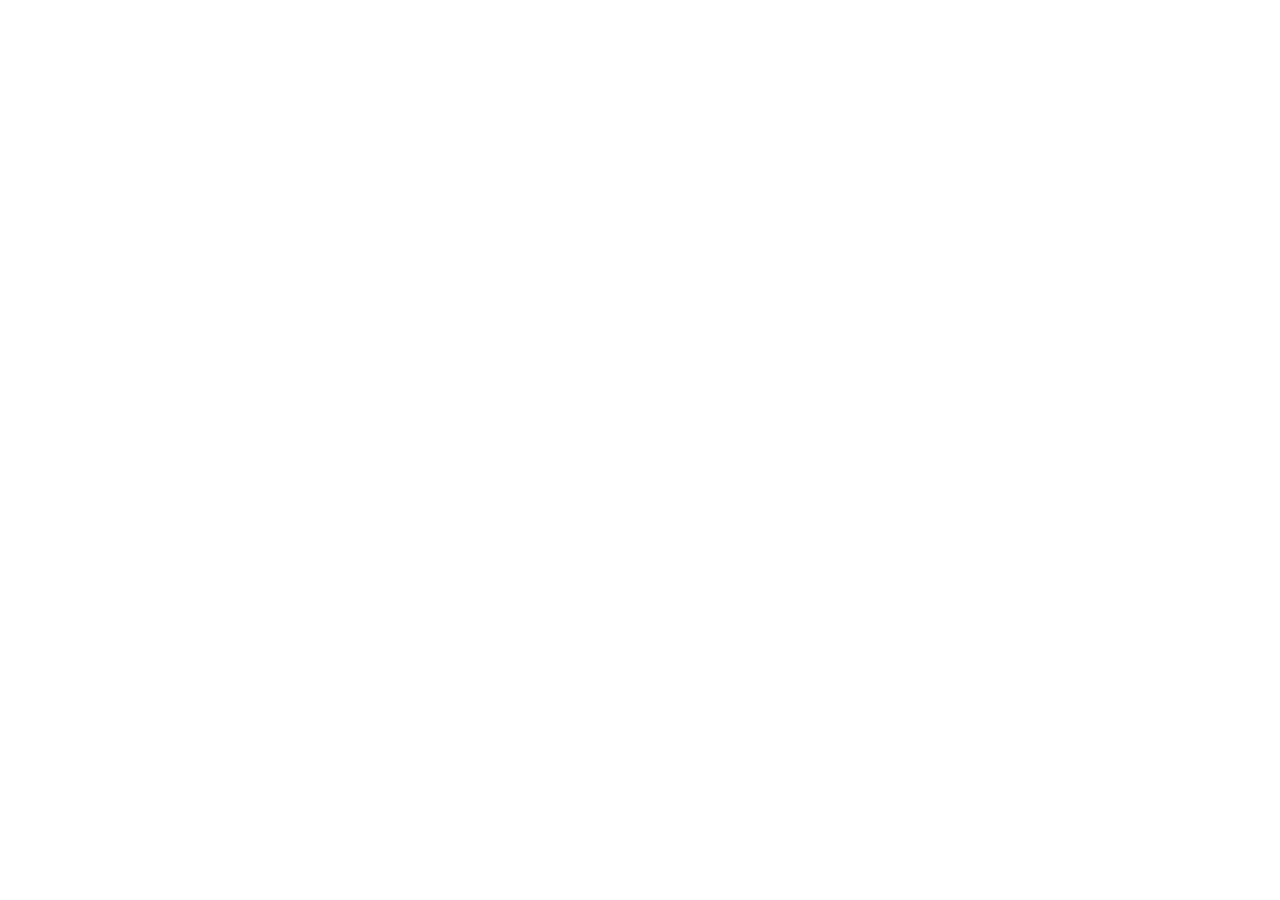
==== src/index.html @ b17f23db "first commit" ====
<!doctype html>
<html lang="en">
<head>
  <meta charset="utf-8">
  <title>Angular</title>
  <base href="/">

  <meta name="viewport" content="width=device-width, initial-scale=1">
  <link rel="icon" type="image/x-icon" href="favicon.ico">
</head>
<body>
  <app-root></app-root>
</body>
</html>
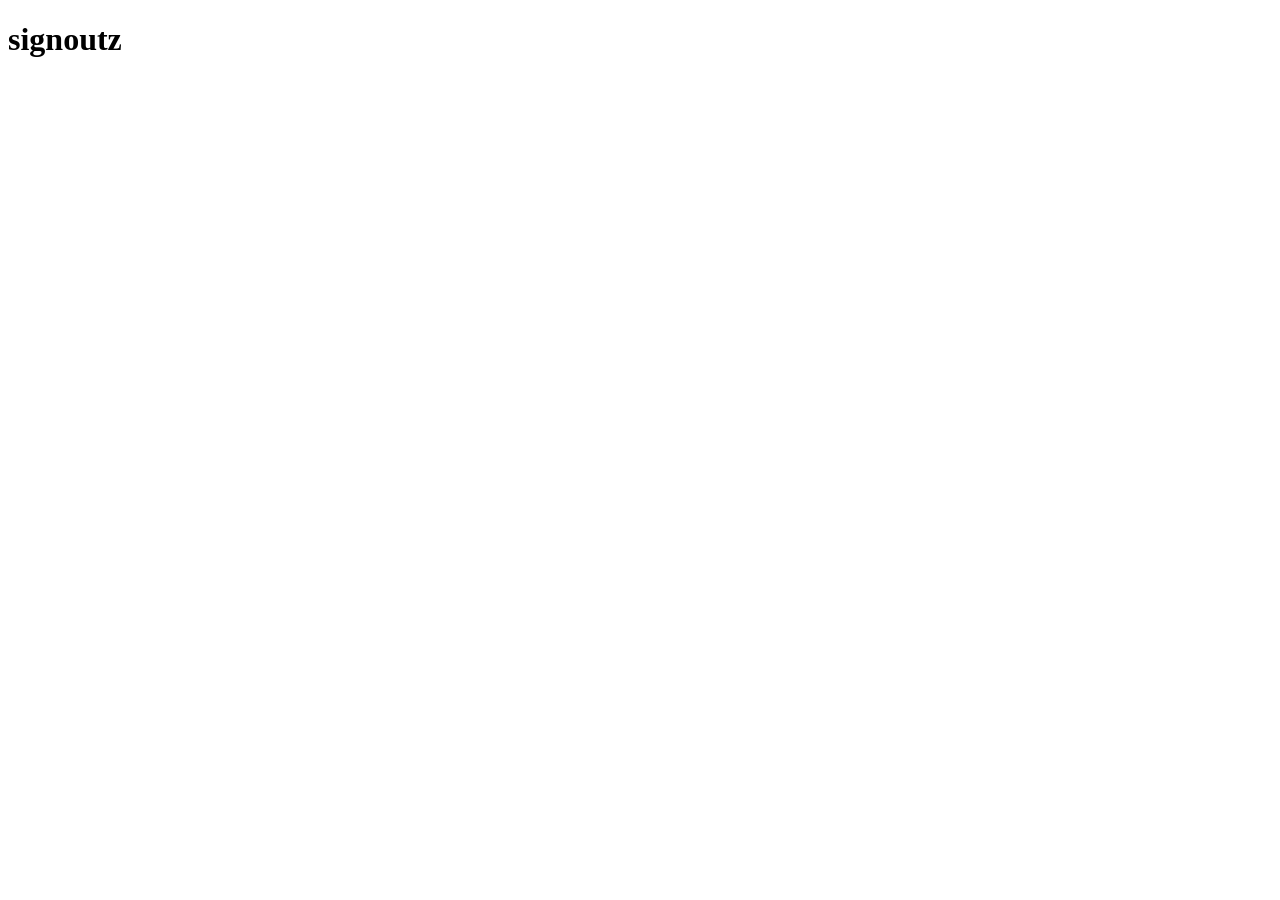
==== commit 47fc0bc0: "update index.html" ====
--- a/src/index.html
+++ b/src/index.html
@@ -9,6 +9,7 @@
   <link rel="icon" type="image/x-icon" href="favicon.ico">
 </head>
 <body>
+  <h1>signoutz</h1>
   <app-root></app-root>
 </body>
 </html>
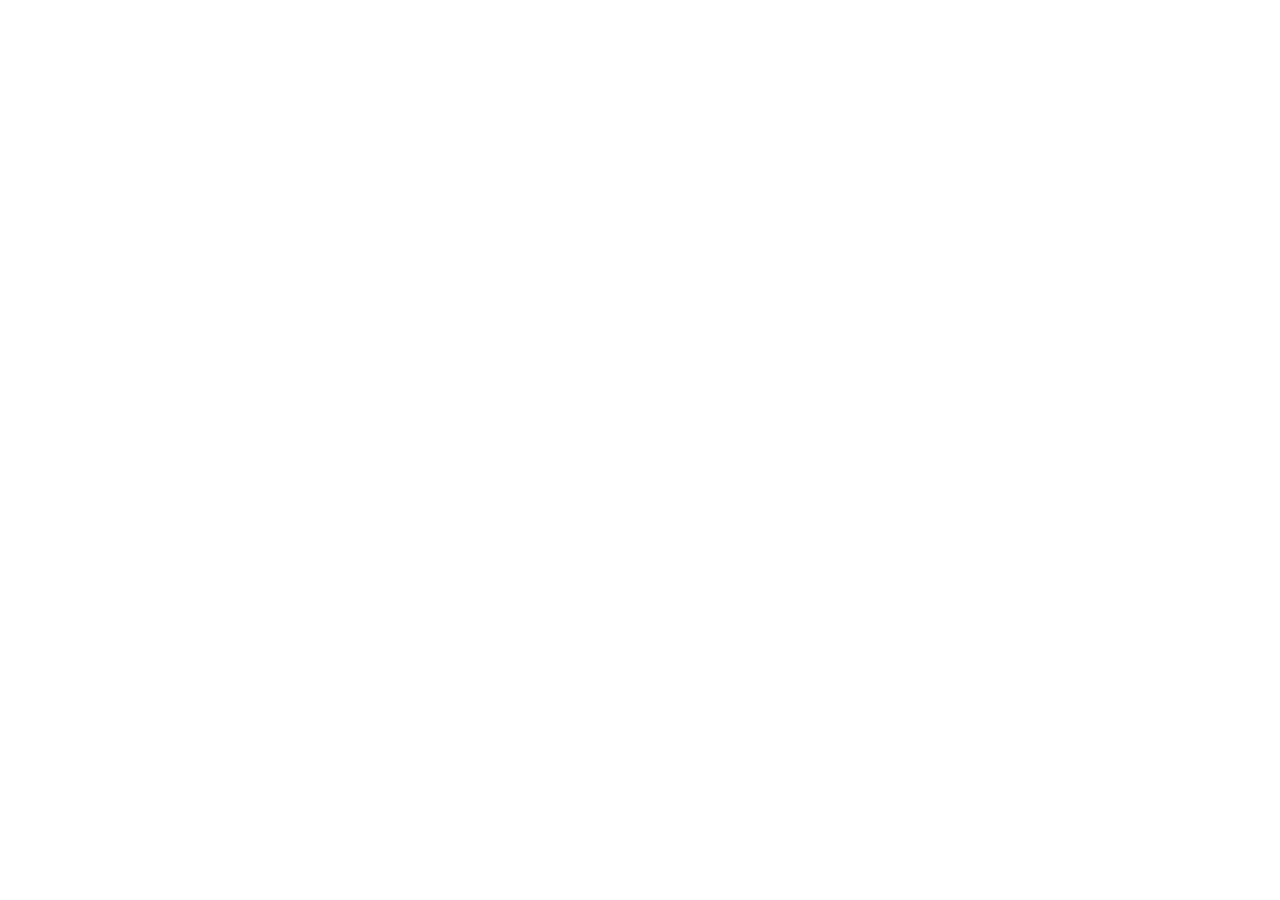
==== commit 6d8cba24: "update index.html" ====
--- a/src/index.html
+++ b/src/index.html
@@ -9,7 +9,5 @@
   <link rel="icon" type="image/x-icon" href="favicon.ico">
 </head>
 <body>
-  <h1>signoutz</h1>
-  <app-root></app-root>
 </body>
 </html>
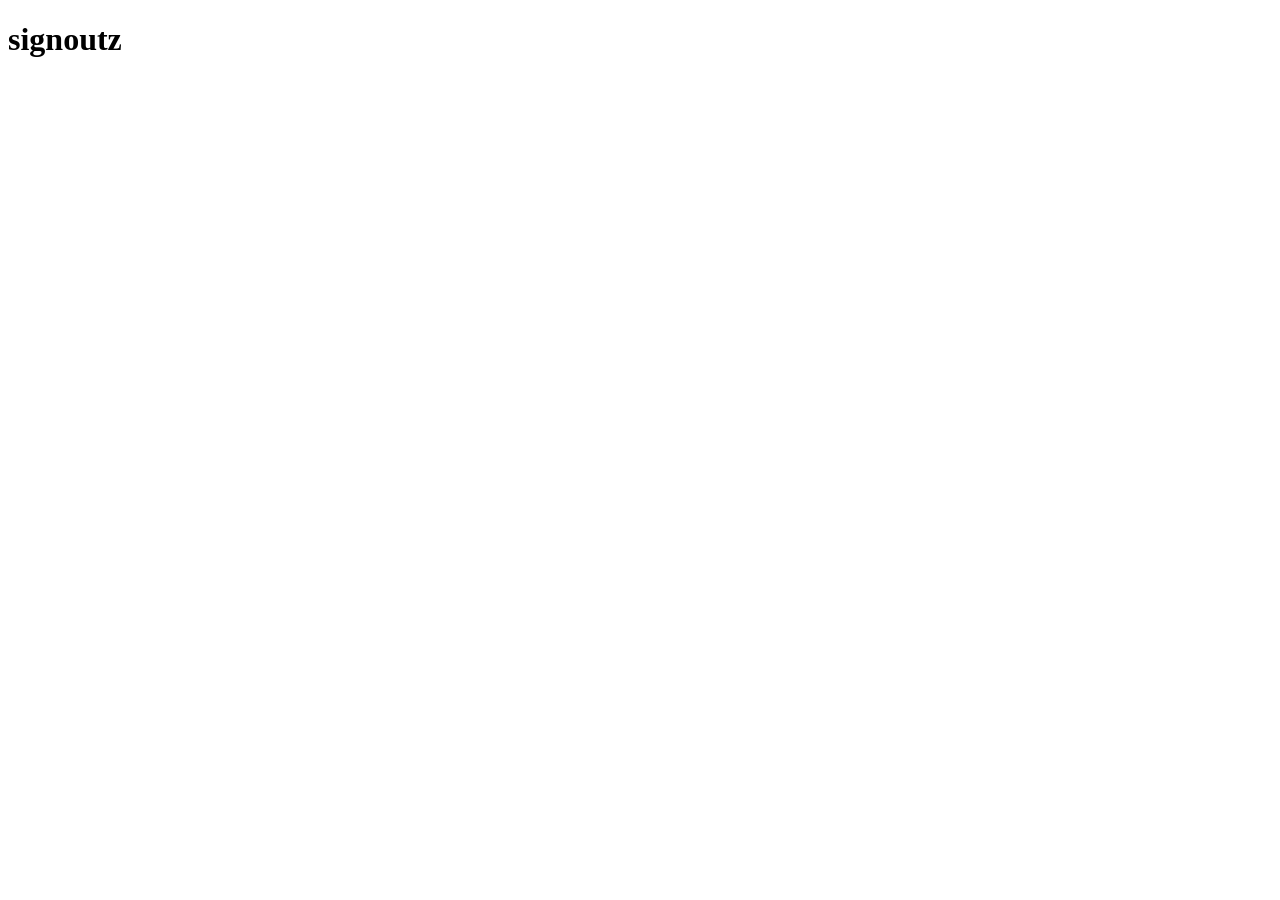
==== commit 13e915a5: "create index.html" ====
--- a/src/index.html
+++ b/src/index.html
@@ -9,5 +9,7 @@
   <link rel="icon" type="image/x-icon" href="favicon.ico">
 </head>
 <body>
+  <h1>signoutz</h1>
+  <app-root></app-root>
 </body>
 </html>
